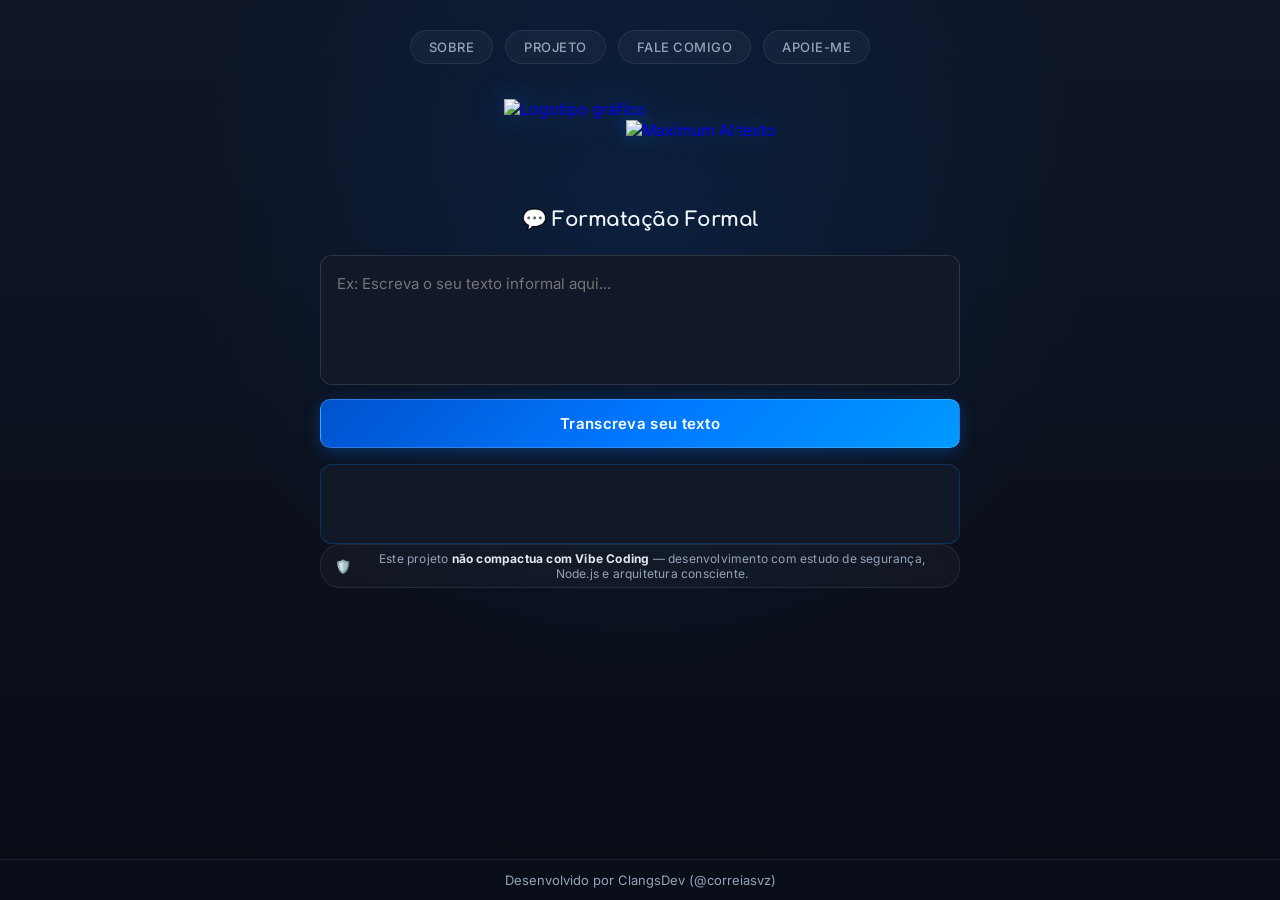
==== index.html @ 88070057 "atualização mobile" ====
<!DOCTYPE html> <!-- versão do html -->

<html lang="pt-br">
<!-- lembrar de ativar o live server -->

<head>
    <meta charset="UTF-8"> <!-- padrão de caracteres (acentos e ç funcionam perfeitamente) -->
    <meta name="viewport" content="width=device-width, initial-scale=1.0">
    <link rel="stylesheet" href="styles.css"> <!-- relacionamento com o css externo -->
    <link rel="preconnect" href="https://fonts.googleapis.com">
    <link rel="preconnect" href="https://fonts.gstatic.com" crossorigin>
    <link
        href="https://fonts.googleapis.com/css2?family=Comfortaa:wght@600;700&family=Inter:wght@400;500;600;700&family=Quicksand:wght@600;700&display=swap"
        rel="stylesheet">
    <title> Formate Textos: MAXIMUM AI </title>
    <!-- cascading stylesheet
            href - onde, quem? -->
</head>

<body>
    <!-- Menu de navegação principal -->
    <div class="menu">
        <a href="about.html" class="btn-menu">SOBRE</a>
        <!-- target="_blank" faz o link abrir em uma nova aba do navegador sem fechar o site -->
        <a href="https://github.com/angelogoncalves12/maximumAI" target="_blank" class="btn-menu">PROJETO</a>
        <a href="https://www.instagram.com/correiasvz/" target="_blank" class="btn-menu">FALE COMIGO</a>
        <a href="doacoes.html" class="btn-menu">APOIE-ME</a>
    </div>

    <!-- Logotipo oficial: clicar nele recarrega o próprio index.html -->
    <a href="index.html" class="logo-container">
        <img src="assets/logomax.png" alt="Logotipo gráfico" class="logo-icon">
        <img src="assets/maxxiatext.png" alt="Maximum AI texto" class="logo-text">
    </a>

    <h2 class="destaque"> 💬  Formatação Formal </h2>

    <!-- rows="3": altura base de 3 linhas de texto -->
    <textarea rows="3" class="caixa-texto" placeholder="Ex: Escreva o seu texto informal aqui..."></textarea>

    <button class="botao-transcreva">
        Transcreva seu texto
    </button>

    <!-- Onde a resposta gerada pela IA via script vai aparecer -->
    <p class="bloco-codigo"></p>

    <!-- Anti-Vibecoding -->
    <div class="aviso-manifesto">
        <span>🛡️</span>
        <p>Este projeto <strong>não compactua com Vibe Coding</strong> — desenvolvimento com estudo de segurança,
            Node.js e arquitetura consciente.</p>
    </div>

    <!-- Rodapé fixo na tela -->
    <p class="direitos">Desenvolvido por ClangsDev (@correiasvz)</p>
</body>

<!-- JS vem no final do body para não travar o carregamento visual da página
     src: source - origem do arquivo -->
<script src="scripts.js"></script>

</html>
---- styles.css ----
* {
    margin: 0;
    padding: 0;
    box-sizing: border-box;
    font-family: "Inter", sans-serif;
} /* padrão de todos doc css: zera margem e não deixa a borda estourar o tamanho */

/* Trava a largura máxima para não vazar tela no celular */
html, body {
    max-width: 100%;
    overflow-x: hidden;
}

body {
    min-height: 100vh;
    /* Fundo Azul Noite Profundo (adeus preto 100% chapado que ofuscava tudo) */
    background-color: #0b101b;
    /* Mistura 2 fundos: a luz do mouse + um degradê suave do topo até o chão */
    background-image: 
        radial-gradient(650px circle at var(--mouse-x, 50%) var(--mouse-y, 25%), rgba(0, 119, 255, 0.12) 0%, transparent 70%),
        linear-gradient(180deg, #0d1527 0%, #0b101b 60%, #080c15 100%);
    background-repeat: no-repeat;
    color: #e2e8f0;
    padding: 30px 20px 120px;
    display: flex;
    flex-direction: column;
    align-items: center;
}

/* MENU SUPERIOR (Glassmorphism) */
.menu {
    display: flex;
    gap: 12px;
    flex-wrap: wrap; /* se a tela for pequena, os botões quebram linha bonitinho */
    justify-content: center;
    margin-bottom: 25px;
}

.btn-menu {
    display: inline-block;
    /* Fundo quase invisível + borda fininha pra parecer vidro fosco */
    background: rgba(255, 255, 255, 0.04);
    border: 1px solid rgba(255, 255, 255, 0.08);
    color: #94a3b8;
    text-decoration: none;
    padding: 8px 18px;
    border-radius: 20px; /* Estilo pílula moderno */
    font-weight: 500;
    font-size: 13px;
    letter-spacing: 0.5px;
    cursor: pointer;
    backdrop-filter: blur(8px); /* embaça o que passar por trás do botão (puro suco de luxo) */
    transition: all 0.25s ease;
}

.btn-menu:hover {
    background: rgba(0, 119, 255, 0.15);
    border-color: rgba(0, 119, 255, 0.4);
    color: #ffffff;
    transform: translateY(-2px); /* dá um pulinho de 2px pra cima quando passa o mouse */
}

/* LOGO & CONTAINER */
.logo-container {
    display: flex;
    align-items: center;
    justify-content: center;
    text-decoration: none;
    cursor: pointer;
    margin-top: 10px;
    margin-bottom: 8px;
    transition: transform 0.3s ease;
}

.logo-container:hover {
    transform: scale(1.02); /* dá uma leve crescidinha quando bota o mouse */
}

/* Ícone */
.logo-icon {
    height: 100px;
    width: auto;
    object-fit: contain;
    display: block;
    /* drop-shadow brilha contornando o PNG recortado, diferente do box-shadow que brilha num quadrado feio */
    filter: drop-shadow(0 0 14px rgba(0, 119, 255, 0.45));
}

/* Texto da Logo */
.logo-text {
    height: 70px;
    width: auto;
    object-fit: contain;
    display: block;
    margin-left: -20px; /* puxa pra dentro do espaço do ícone */
    transform: translateY(6px); /* desce um tiquinho pra alinhar com o centro do ícone */
    filter: drop-shadow(0 0 10px rgba(0, 119, 255, 0.4));
}

/* Subtítulo estilo Xiaomi (super circular) */
.destaque {
    font-family: 'Comfortaa', 'Quicksand', sans-serif;
    color: #f1f5f9;
    font-size: 1.25rem;
    font-weight: 700;
    margin-bottom: 24px;
    letter-spacing: -0.5px;
}

textarea.caixa-texto {
    resize: none;
    width: 100%;
    max-width: 640px;
    padding: 16px;
    border: 1px solid rgba(255, 255, 255, 0.12);
    border-radius: 12px;
    background: #111827; /* cinza azulado escuro pro texto contrastar perfeito */
    color: #f8fafc;
    outline: none; /* tira aquela borda preta/branca feia do navegador */
    font-size: 15px;
    line-height: 1.6;
    height: 130px;
    transition: all 0.25s ease;
}

textarea.caixa-texto:focus {
    border-color: #0084ff;
    /* quando clica pra digitar, acende um anel azul suave em volta */
    box-shadow: 0 0 0 3px rgba(0, 132, 255, 0.2);
    background: #131c2e;
}


button.botao-transcreva {
    width: 100%;
    max-width: 640px;
    /* Gradiente Azul Metálico idêntico à paleta oficial da logo (sem roxo perdido) */
    background: linear-gradient(135deg, #0052cc 0%, #0077ff 50%, #0099ff 100%);
    color: #ffffff;
    font-size: 15px;
    font-weight: 600;
    letter-spacing: 0.3px;
    border-radius: 10px;
    border: 1px solid rgba(255, 255, 255, 0.2);
    padding: 14px;
    cursor: pointer;
    margin-top: 14px;
    box-shadow: 0 4px 16px rgba(0, 119, 255, 0.3);
    transition: all 0.25s ease;
}

button.botao-transcreva:hover {
    background: linear-gradient(135deg, #0060eb 0%, #0088ff 50%, #1ab0ff 100%);
    box-shadow: 0 6px 24px rgba(0, 132, 255, 0.45);
    transform: translateY(-2px);
}

button.botao-transcreva:active {
    transform: translateY(0); /* volta pro lugar quando afunda o clique */
    box-shadow: 0 2px 10px rgba(0, 119, 255, 0.3);
}

/* QUADRO DO TEXTO REESCRITO  */
.bloco-codigo {
    background: #111827;
    border: 1px solid rgba(0, 132, 255, 0.25);
    border-radius: 12px;
    padding: 18px;
    font-size: 15px;
    color: #e2e8f0;
    margin-top: 16px;
    line-height: 1.6;
    overflow: auto; /* se o texto for gigante cria barra de rolagem */
    width: 100%;
    max-width: 640px;
    min-height: 80px;
    word-break: break-word;
}

/* === SEÇÃO SOBRE / EXPLICAÇÃO === */
.about {
    margin-top: 60px;
    width: 100%;
    max-width: 640px;
}

.uso, .uso2 {
    color: #93c5fd;
    font-size: 18px;
    font-weight: 600;
    letter-spacing: 0.5px;
    margin-top: 24px;
    margin-bottom: 8px;
}

.about p {
    color: #94a3b8;
    line-height: 1.6;
    font-size: 14px;
    margin-bottom: 12px;
}

/* === RODAPÉ === */
.direitos {
    position: fixed;
    left: 0;
    right: 0;
    bottom: 0;
    text-align: center;
    padding: 12px 16px;
    color: #94a3b8;
    background: rgba(11, 16, 27, 0.85);
    backdrop-filter: blur(10px); /* vidro embaçado de fundo */
    border-top: 1px solid rgba(255, 255, 255, 0.08);
    font-size: 13px;
    z-index: 1000; /* garante que fique sempre por cima de qualquer elemento ao rolar */
}

@media (max-width: 480px) {
    .direitos {
        font-size: 12px;
        padding: 10px;
    }
}

/* =========================================
   aquelas degracinha de animação mt foda
========================================= */

@keyframes surgirSuave {
    0% {
        opacity: 0;
        transform: translateY(20px); /* começa 20px mais pra baixo e invisível */
    }
    100% {
        opacity: 1;
        transform: translateY(0); /* sobe pro lugar original e 100% visível */
    }
}

/* MENU SUPERIOR (cada um tem um tempinho p entrar) */
/* cubic-bezier é a curva de velocidade: começa rápido e desacelera gostosinho igual app da Apple */
.menu .btn-menu {
    opacity: 0;
    animation: surgirSuave 0.6s cubic-bezier(0.16, 1, 0.3, 1) forwards;
}
.menu .btn-menu:nth-child(1) { animation-delay: 0.1s; }
.menu .btn-menu:nth-child(2) { animation-delay: 0.2s; }
.menu .btn-menu:nth-child(3) { animation-delay: 0.3s; }
.menu .btn-menu:nth-child(4) { animation-delay: 0.4s; }

/* logotipo */
.logo-container {
    opacity: 0;
    animation: surgirSuave 0.7s cubic-bezier(0.16, 1, 0.3, 1) 0.5s forwards;
}
.destaque {
    opacity: 0;
    animation: surgirSuave 0.7s cubic-bezier(0.16, 1, 0.3, 1) 0.65s forwards;
}

/* deck principal */
textarea.caixa-texto {
    opacity: 0;
    animation: surgirSuave 0.7s cubic-bezier(0.16, 1, 0.3, 1) 0.8s forwards;
}
button.botao-transcreva {
    opacity: 0;
    animation: surgirSuave 0.7s cubic-bezier(0.16, 1, 0.3, 1) 0.95s forwards;
}

/* bloco codigo e o sobre */
.bloco-codigo, .about {
    opacity: 0;
    animation: surgirSuave 0.7s cubic-bezier(0.16, 1, 0.3, 1) 1.1s forwards;
}

/* rodape que demora mais pq fds */
.direitos {
    opacity: 0;
    animation: surgirSuave 0.8s ease 1.3s forwards;
}

/* antivibe coding  */
.aviso-manifesto {
    position: relative;
    overflow: hidden;
    display: inline-flex;
    align-items: center;
    gap: 8px;
    background: rgba(255, 255, 255, 0.03);
    border: 1px solid rgba(255, 255, 255, 0.08);
    padding: 6px 14px;
    border-radius: 20px;
    margin-bottom: 20px;
    max-width: 640px;
    text-align: center;
    backdrop-filter: blur(6px);
    cursor: default; /* cursor normal */
    transition: border-color 0.3s ease, background 0.3s ease;
    
    /* Entrada suave ao abrir o site */
    opacity: 0;
    animation: surgirSuave 0.6s cubic-bezier(0.16, 1, 0.3, 1) 0.45s forwards;
}

/* Leve realce ao passar o mouse */
.aviso-manifesto:hover {
    border-color: rgba(255, 255, 255, 0.2);
    background: rgba(255, 255, 255, 0.05);
}

/* Feixe de luz metálico (inicia escondido à esquerda) */
.aviso-manifesto::after {
    content: "";
    position: absolute;
    top: 0;
    left: -120%;
    width: 45%;
    height: 100%;
    background: linear-gradient(
        115deg,
        transparent 0%,
        rgba(255, 255, 255, 0.18) 50%,
        transparent 100%
    );
    transform: skewX(-20deg);
    pointer-events: none;
}

/* ⚡ QUANDO PASSA O MOUSE: O feixe metálico cruza o bloco suavemente */
.aviso-manifesto:hover::after {
    animation: brilhoHover 2s cubic-bezier(0.16, 1, 0.3, 1) forwards;
}

@keyframes brilhoHover {
    0% {
        left: -120%;
    }
    100% {
        left: 200%;
    }
}

.aviso-manifesto span {
    font-size: 13px;
    z-index: 1;
}

.aviso-manifesto p {
    color: #94a3b8;
    font-size: 12px;
    margin: 0;
    letter-spacing: 0.2px;
    z-index: 1;
}

.aviso-manifesto strong {
    color: #e2e8f0;
}
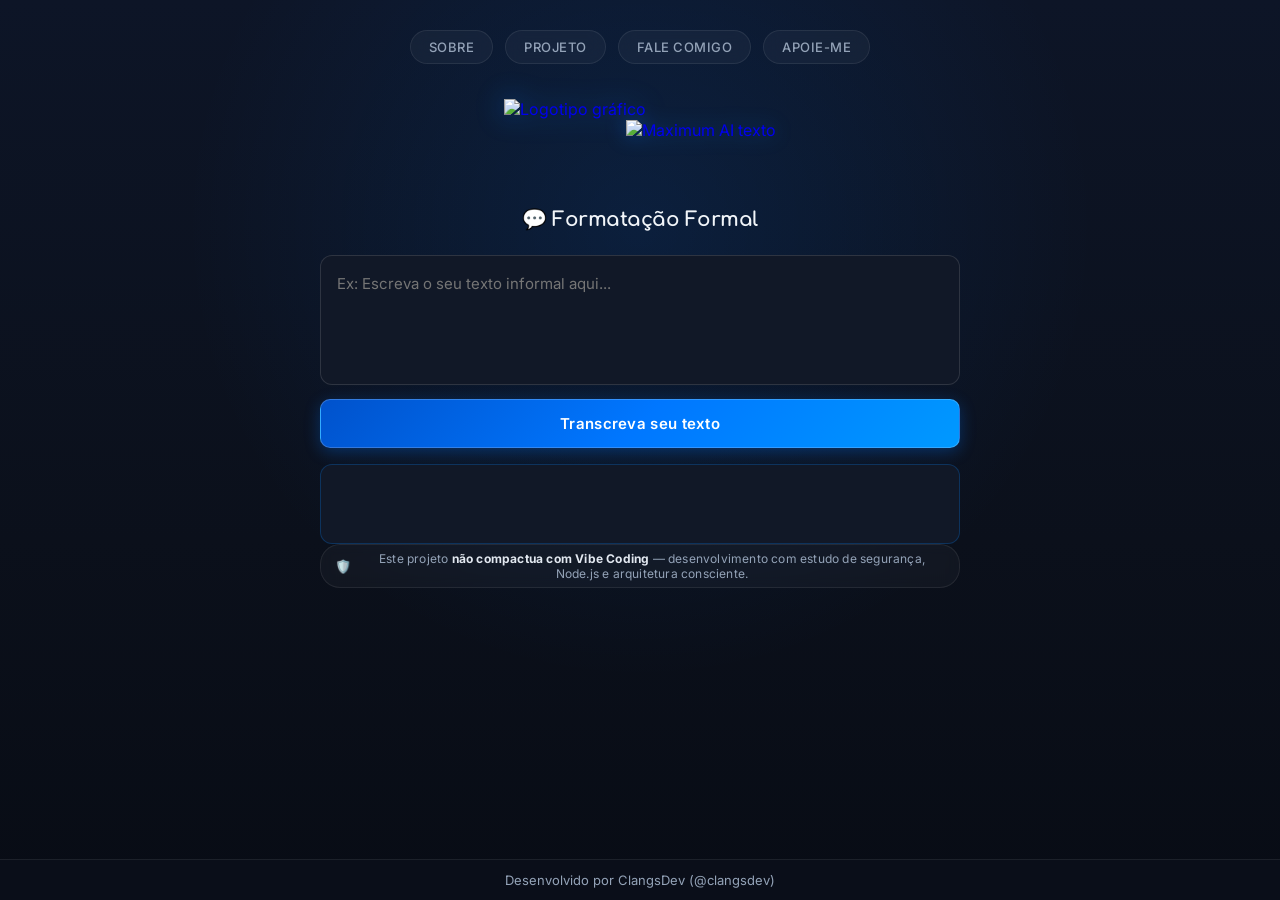
==== commit d2089023: "Fix footer attribution and clean up HTML structure Updated footer developer attribution and ensured " ====
--- a/index.html
+++ b/index.html
@@ -53,11 +53,11 @@
     </div>
 
     <!-- Rodapé fixo na tela -->
-    <p class="direitos">Desenvolvido por ClangsDev (@correiasvz)</p>
+    <p class="direitos">Desenvolvido por ClangsDev (@clangsdev)</p>
 </body>
 
 <!-- JS vem no final do body para não travar o carregamento visual da página
      src: source - origem do arquivo -->
 <script src="scripts.js"></script>
 
-</html>+</html>
